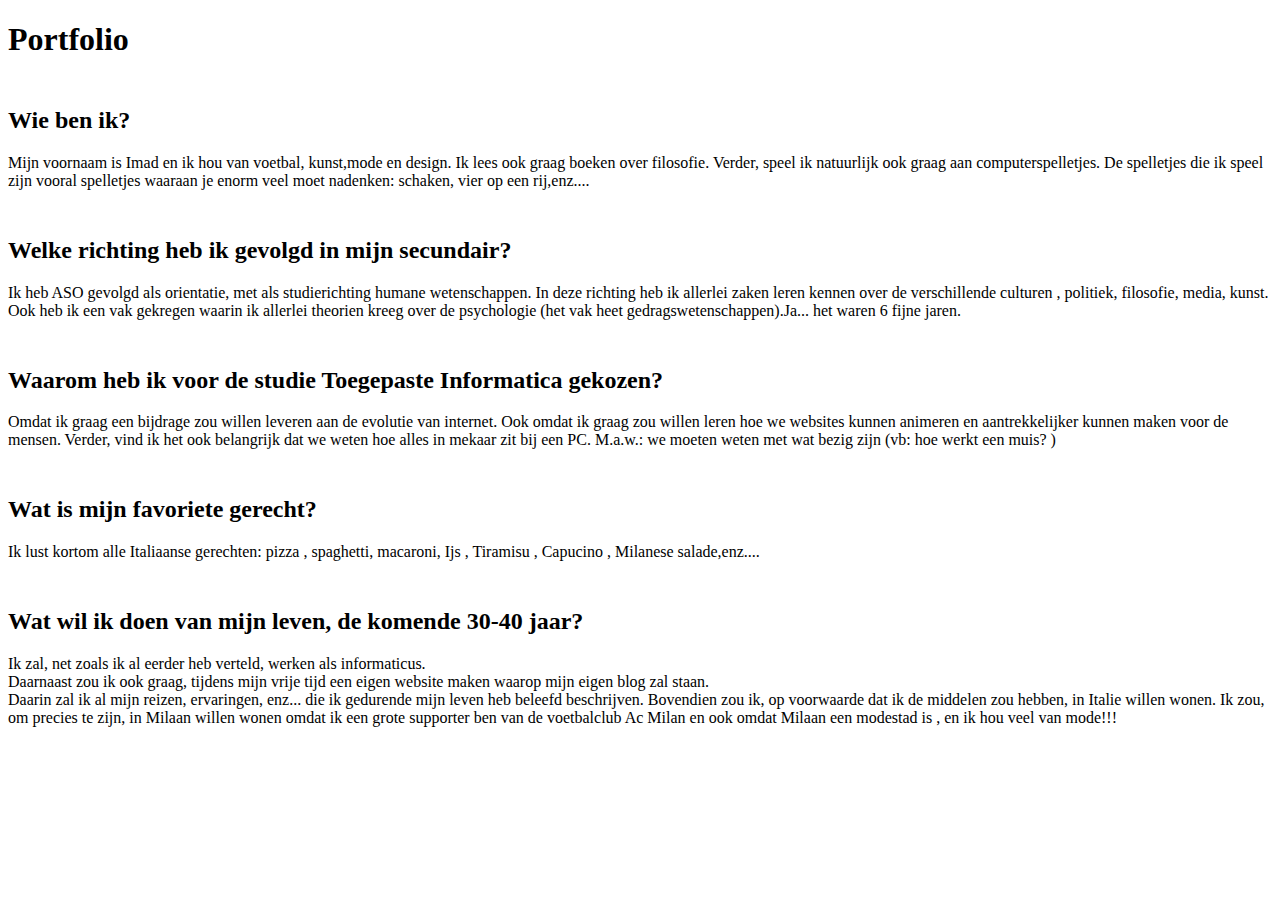
==== les1-ImadKassou.html @ 958960ea "Add files via upload" ====
<!DOCTYPE html>
<!-- saved from url=(0033)http://127.0.0.1:49401/index.html -->
<html data-brackets-id="453"><head data-brackets-id="454"><meta http-equiv="Content-Type" content="text/html; charset=UTF-8">
<title data-brackets-id="455">
    
Portfolio Imad
</title>


    
</head>
<body data-brackets-id="456">
<h1 data-brackets-id="457">
 Portfolio   
</h1>    

<h2 data-brackets-id="458">
<br>
<li data-brackets-id="459">
Wie ben ik?
</li>

</h2>

<p data-brackets-id="460">
Mijn voornaam is Imad en ik hou van voetbal, kunst,mode en design. Ik lees ook graag boeken over filosofie. Verder, speel ik natuurlijk ook graag aan computerspelletjes. De spelletjes die ik speel zijn vooral spelletjes waaraan je enorm veel moet nadenken: schaken, vier op een rij,enz.... 
</p> 
<h2 data-brackets-id="461">
<br>
<li data-brackets-id="462">
Welke richting heb ik gevolgd in mijn secundair?
</li>
</h2>


<p data-brackets-id="463">
Ik heb ASO gevolgd als orientatie, met als studierichting humane wetenschappen. In deze richting heb ik allerlei zaken leren kennen over de verschillende culturen , politiek, filosofie, media, kunst. Ook heb ik een vak gekregen waarin ik allerlei theorien kreeg over de psychologie (het vak heet gedragswetenschappen).Ja... het waren 6 fijne jaren.

</p>
<h2 data-brackets-id="464">
<br>
<li data-brackets-id="465">
Waarom heb ik voor de studie Toegepaste Informatica gekozen?
</li>
</h2>
<p data-brackets-id="466">Omdat ik graag een bijdrage zou willen leveren aan de evolutie van internet. Ook omdat ik graag zou willen leren hoe we websites kunnen animeren en aantrekkelijker kunnen maken voor de mensen. Verder, vind ik het ook belangrijk dat we weten hoe alles in mekaar zit bij een PC. M.a.w.: we moeten weten met wat bezig zijn (vb: hoe werkt een muis? )
</p>
<h2 data-brackets-id="467">
<br>
<li data-brackets-id="468">
Wat is mijn favoriete gerecht?
</li>
</h2>
<p data-brackets-id="469">
Ik lust kortom alle Italiaanse gerechten: pizza , spaghetti, macaroni, Ijs , Tiramisu , Capucino , Milanese salade,enz....
</p>
<h2 data-brackets-id="470">
<br>
<li data-brackets-id="471">
Wat wil ik doen van mijn leven, de komende 30-40 jaar?
</li>

</h2>
<p data-brackets-id="472">
    Ik zal, net zoals ik al eerder heb verteld, werken als informaticus.<br> Daarnaast zou ik ook graag, tijdens mijn vrije tijd een eigen website maken waarop mijn eigen blog zal staan.<br>Daarin zal ik al mijn reizen, ervaringen, enz... die ik gedurende mijn leven heb beleefd beschrijven. Bovendien zou ik, op voorwaarde dat ik de middelen zou hebben, in Italie willen wonen. Ik zou, om precies te zijn, in Milaan willen wonen omdat ik een grote supporter ben van de voetbalclub Ac Milan en ook omdat Milaan een modestad is , en ik hou veel van mode!!!
</p>


  

    
    
    
    
    
    
    
    
    
    
    
    
    
    
    
    
    
    
    
    
    
    
    
    
    
    
    
    
    
    
    
    
    
    
    
    
    
    
    
    
    
    
    
    
    
    
    
    
    
    
    
    
    
</body></html>
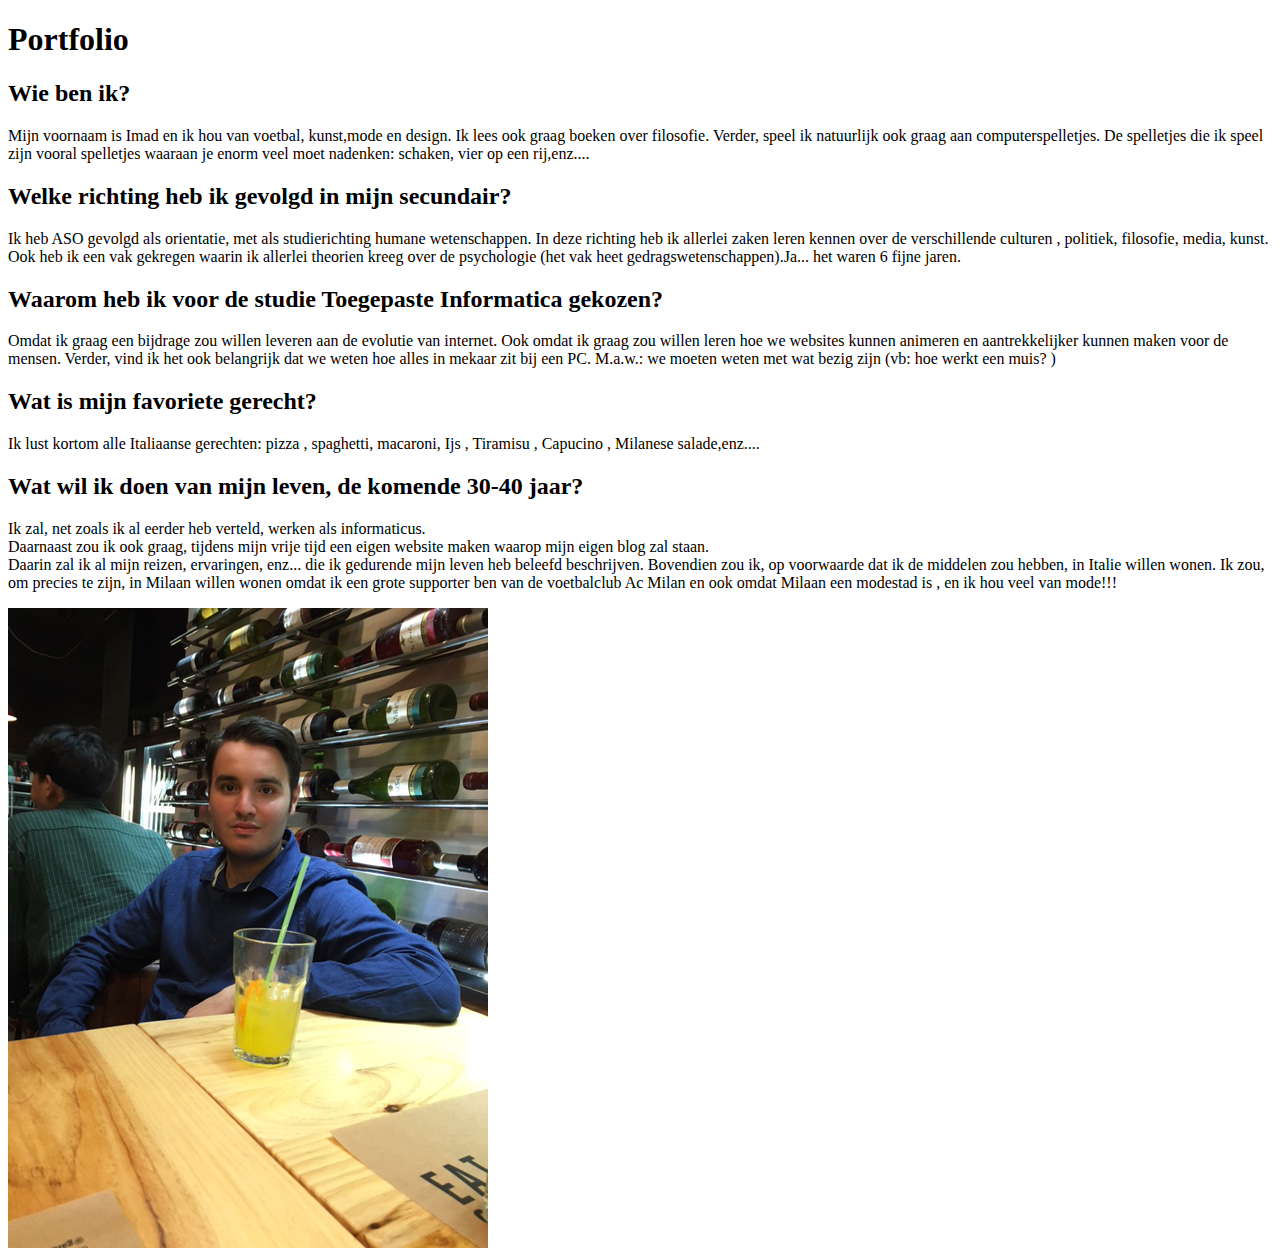
==== commit 154ca89b: "Removed Brackets leftovers + changed to Atom.io + beautified code." ====
--- a/les1-ImadKassou.html
+++ b/les1-ImadKassou.html
@@ -1,124 +1,56 @@
 <!DOCTYPE html>
 <!-- saved from url=(0033)http://127.0.0.1:49401/index.html -->
-<html data-brackets-id="453"><head data-brackets-id="454"><meta http-equiv="Content-Type" content="text/html; charset=UTF-8">
-<title data-brackets-id="455">
-    
-Portfolio Imad
-</title>
+<html>
 
+<head>
+    <meta http-equiv="Content-Type" content="text/html; charset=UTF-8">
+    <title>Portfolio Imad</title>
 
-    
+    <style>
+
+    </style>
 </head>
-<body data-brackets-id="456">
-<h1 data-brackets-id="457">
- Portfolio   
-</h1>    
 
-<h2 data-brackets-id="458">
-<br>
-<li data-brackets-id="459">
-Wie ben ik?
-</li>
+<body>
+    <h1>Portfolio</h1>
 
-</h2>
+    <li>
+        <h2>Wie ben ik?</h2>
+    </li>
 
-<p data-brackets-id="460">
-Mijn voornaam is Imad en ik hou van voetbal, kunst,mode en design. Ik lees ook graag boeken over filosofie. Verder, speel ik natuurlijk ook graag aan computerspelletjes. De spelletjes die ik speel zijn vooral spelletjes waaraan je enorm veel moet nadenken: schaken, vier op een rij,enz.... 
-</p> 
-<h2 data-brackets-id="461">
-<br>
-<li data-brackets-id="462">
-Welke richting heb ik gevolgd in mijn secundair?
-</li>
-</h2>
+    <p> Mijn voornaam is Imad en ik hou van voetbal, kunst,mode en design. Ik lees ook graag boeken over filosofie. Verder, speel ik natuurlijk ook graag aan computerspelletjes. De spelletjes die ik speel zijn vooral spelletjes waaraan je enorm veel moet
+        nadenken: schaken, vier op een rij,enz.... </p>
 
+    <li>
+        <h2>Welke richting heb ik gevolgd in mijn secundair?</h2>
+    </li>
 
-<p data-brackets-id="463">
-Ik heb ASO gevolgd als orientatie, met als studierichting humane wetenschappen. In deze richting heb ik allerlei zaken leren kennen over de verschillende culturen , politiek, filosofie, media, kunst. Ook heb ik een vak gekregen waarin ik allerlei theorien kreeg over de psychologie (het vak heet gedragswetenschappen).Ja... het waren 6 fijne jaren.
+    <p> Ik heb ASO gevolgd als orientatie, met als studierichting humane wetenschappen. In deze richting heb ik allerlei zaken leren kennen over de verschillende culturen , politiek, filosofie, media, kunst. Ook heb ik een vak gekregen waarin ik allerlei
+        theorien kreeg over de psychologie (het vak heet gedragswetenschappen).Ja... het waren 6 fijne jaren. </p>
 
-</p>
-<h2 data-brackets-id="464">
-<br>
-<li data-brackets-id="465">
-Waarom heb ik voor de studie Toegepaste Informatica gekozen?
-</li>
-</h2>
-<p data-brackets-id="466">Omdat ik graag een bijdrage zou willen leveren aan de evolutie van internet. Ook omdat ik graag zou willen leren hoe we websites kunnen animeren en aantrekkelijker kunnen maken voor de mensen. Verder, vind ik het ook belangrijk dat we weten hoe alles in mekaar zit bij een PC. M.a.w.: we moeten weten met wat bezig zijn (vb: hoe werkt een muis? )
-</p>
-<h2 data-brackets-id="467">
-<br>
-<li data-brackets-id="468">
-Wat is mijn favoriete gerecht?
-</li>
-</h2>
-<p data-brackets-id="469">
-Ik lust kortom alle Italiaanse gerechten: pizza , spaghetti, macaroni, Ijs , Tiramisu , Capucino , Milanese salade,enz....
-</p>
-<h2 data-brackets-id="470">
-<br>
-<li data-brackets-id="471">
-Wat wil ik doen van mijn leven, de komende 30-40 jaar?
-</li>
+    <li>
+        <h2>Waarom heb ik voor de studie Toegepaste Informatica gekozen?</h2>
+    </li>
 
-</h2>
-<p data-brackets-id="472">
-    Ik zal, net zoals ik al eerder heb verteld, werken als informaticus.<br> Daarnaast zou ik ook graag, tijdens mijn vrije tijd een eigen website maken waarop mijn eigen blog zal staan.<br>Daarin zal ik al mijn reizen, ervaringen, enz... die ik gedurende mijn leven heb beleefd beschrijven. Bovendien zou ik, op voorwaarde dat ik de middelen zou hebben, in Italie willen wonen. Ik zou, om precies te zijn, in Milaan willen wonen omdat ik een grote supporter ben van de voetbalclub Ac Milan en ook omdat Milaan een modestad is , en ik hou veel van mode!!!
-</p>
+    <p>Omdat ik graag een bijdrage zou willen leveren aan de evolutie van internet. Ook omdat ik graag zou willen leren hoe we websites kunnen animeren en aantrekkelijker kunnen maken voor de mensen. Verder, vind ik het ook belangrijk dat we weten hoe alles
+        in mekaar zit bij een PC. M.a.w.: we moeten weten met wat bezig zijn (vb: hoe werkt een muis? ) </p>
 
+    <li>
+        <h2>Wat is mijn favoriete gerecht?</h2>
+    </li>
 
-  
+    <p> Ik lust kortom alle Italiaanse gerechten: pizza , spaghetti, macaroni, Ijs , Tiramisu , Capucino , Milanese salade,enz.... </p>
 
-    
-    
-    
-    
-    
-    
-    
-    
-    
-    
-    
-    
-    
-    
-    
-    
-    
-    
-    
-    
-    
-    
-    
-    
-    
-    
-    
-    
-    
-    
-    
-    
-    
-    
-    
-    
-    
-    
-    
-    
-    
-    
-    
-    
-    
-    
-    
-    
-    
-    
-    
-    
-    
-</body></html>+    <li>
+        <h2>Wat wil ik doen van mijn leven, de komende 30-40 jaar?</h2>
+    </li>
+
+    <p> Ik zal, net zoals ik al eerder heb verteld, werken als informaticus.
+        <br> Daarnaast zou ik ook graag, tijdens mijn vrije tijd een eigen website maken waarop mijn eigen blog zal staan.
+        <br>Daarin zal ik al mijn reizen, ervaringen, enz... die ik gedurende mijn leven heb beleefd beschrijven. Bovendien zou ik, op voorwaarde dat ik de middelen zou hebben, in Italie willen wonen. Ik zou, om precies te zijn, in Milaan willen wonen
+        omdat ik een grote supporter ben van de voetbalclub Ac Milan en ook omdat Milaan een modestad is , en ik hou veel van mode!!! </p>
+
+    <img src="Imad.png.jpg" alt="Imad Kassou" />
+</body>
+
+</html>
